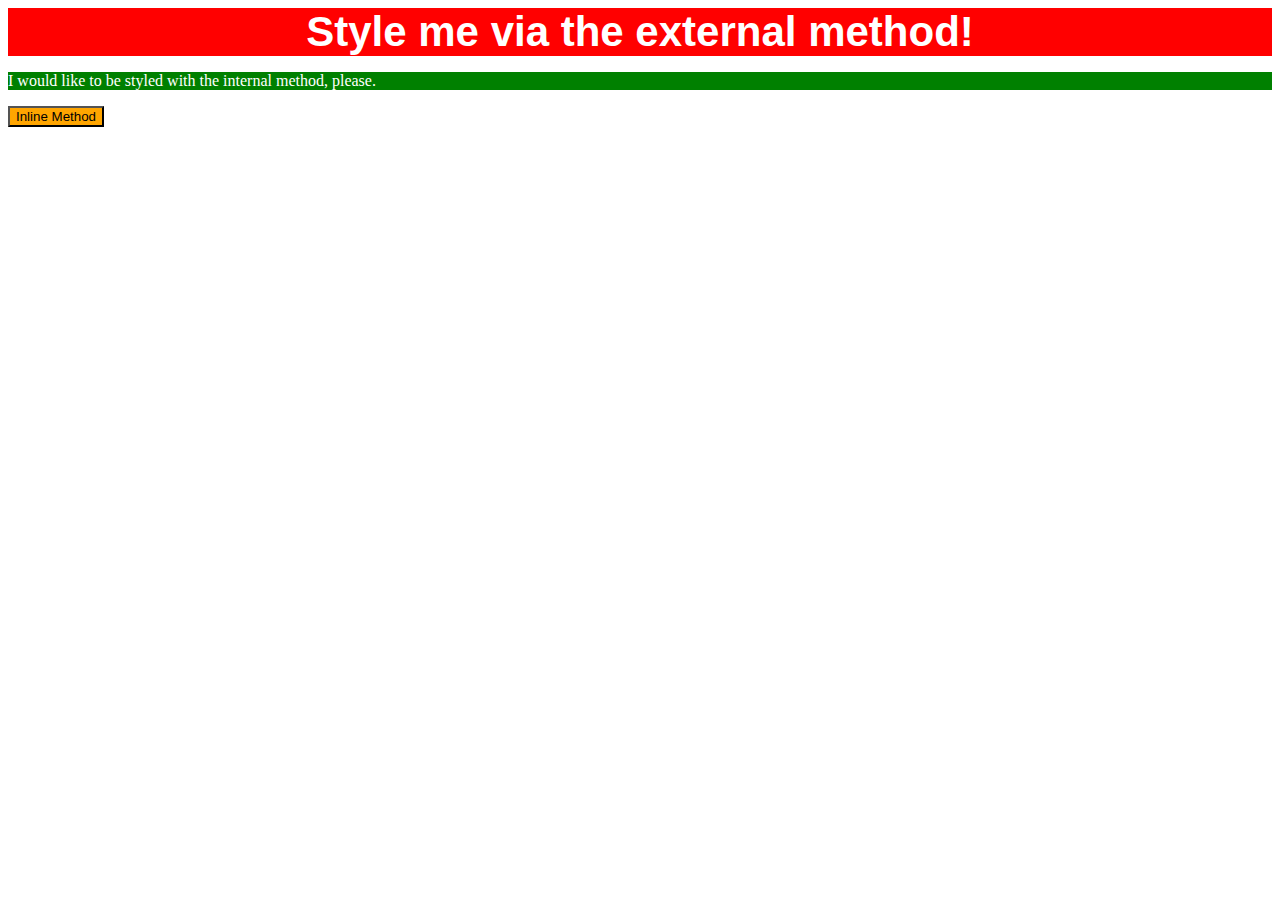
==== foundations/01-css-methods/index.html @ 4d81140c "Add inline and internal styles to index.html" ====
<!DOCTYPE html>
<html lang="en">
<head>
  <link rel="stylesheet" href="style.css">
  <style>
    p {
      color: white;
      background-color: green;
    }
  </style>
  <meta charset="UTF-8">
  <meta http-equiv="X-UA-Compatible" content="IE=edge">
  <meta name="viewport" content="width=device-width, initial-scale=1.0">
  <title>Methods for Adding CSS</title>
</head>
<body>
  <div>Style me via the external method!</div>
  <p>I would like to be styled with the internal method, please.</p>
  <button style="background-color: orange;">Inline Method</button>
</body>
</html>
---- foundations/01-css-methods/style.css ----
/* This is the external method */

div {
    font-size: 42px;
    font-family: sans-serif;
    background-color: red;
    color: white;
    text-align: center;
    font-weight: bold;
}
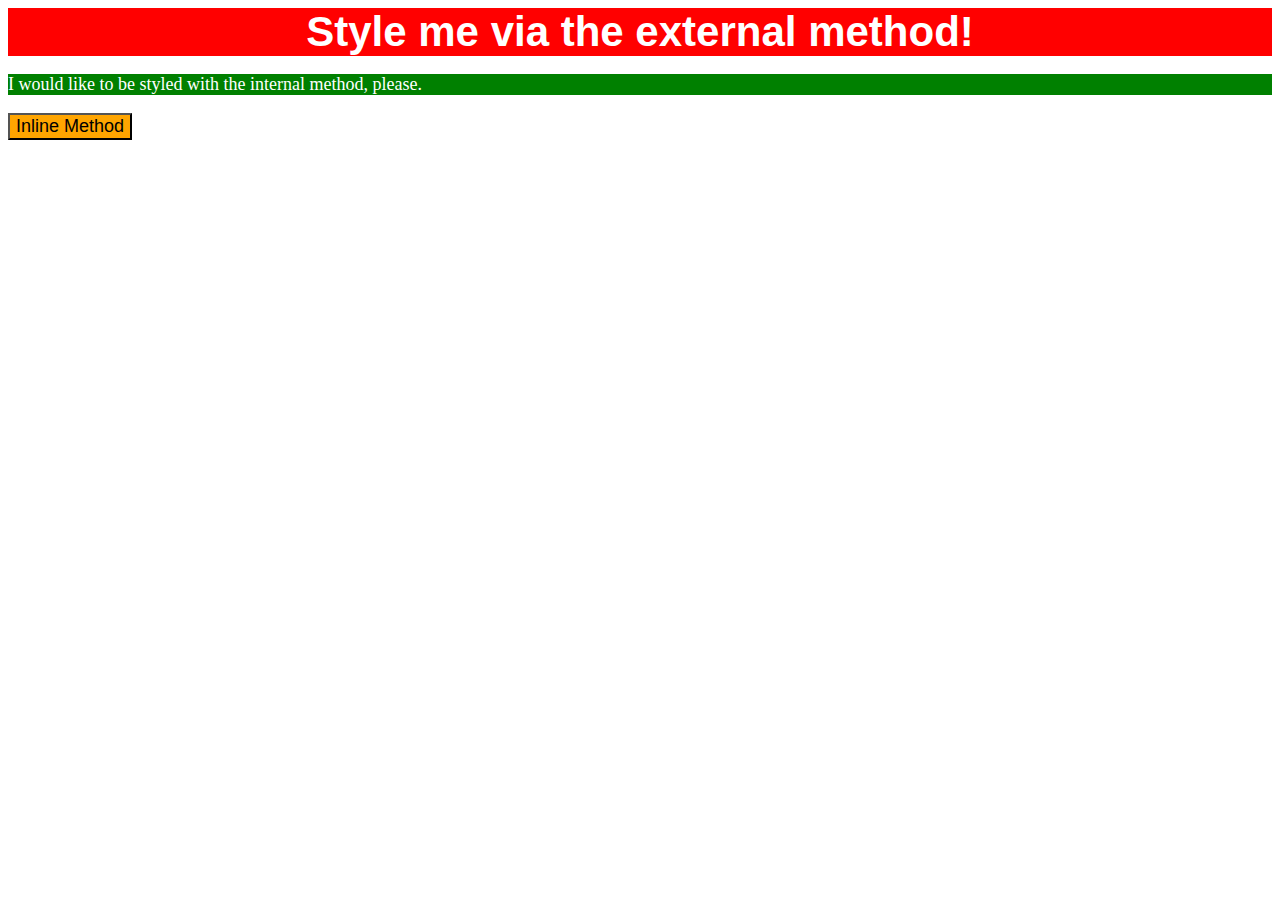
==== commit 34d2c192: "changed font-size of last two elements to 18px" ====
--- a/foundations/01-css-methods/index.html
+++ b/foundations/01-css-methods/index.html
@@ -6,6 +6,7 @@
     p {
       color: white;
       background-color: green;
+      font-size: 18px;
     }
   </style>
   <meta charset="UTF-8">
@@ -16,6 +17,6 @@
 <body>
   <div>Style me via the external method!</div>
   <p>I would like to be styled with the internal method, please.</p>
-  <button style="background-color: orange;">Inline Method</button>
+  <button style="background-color: orange; font-size: 18px">Inline Method</button>
 </body>
 </html>